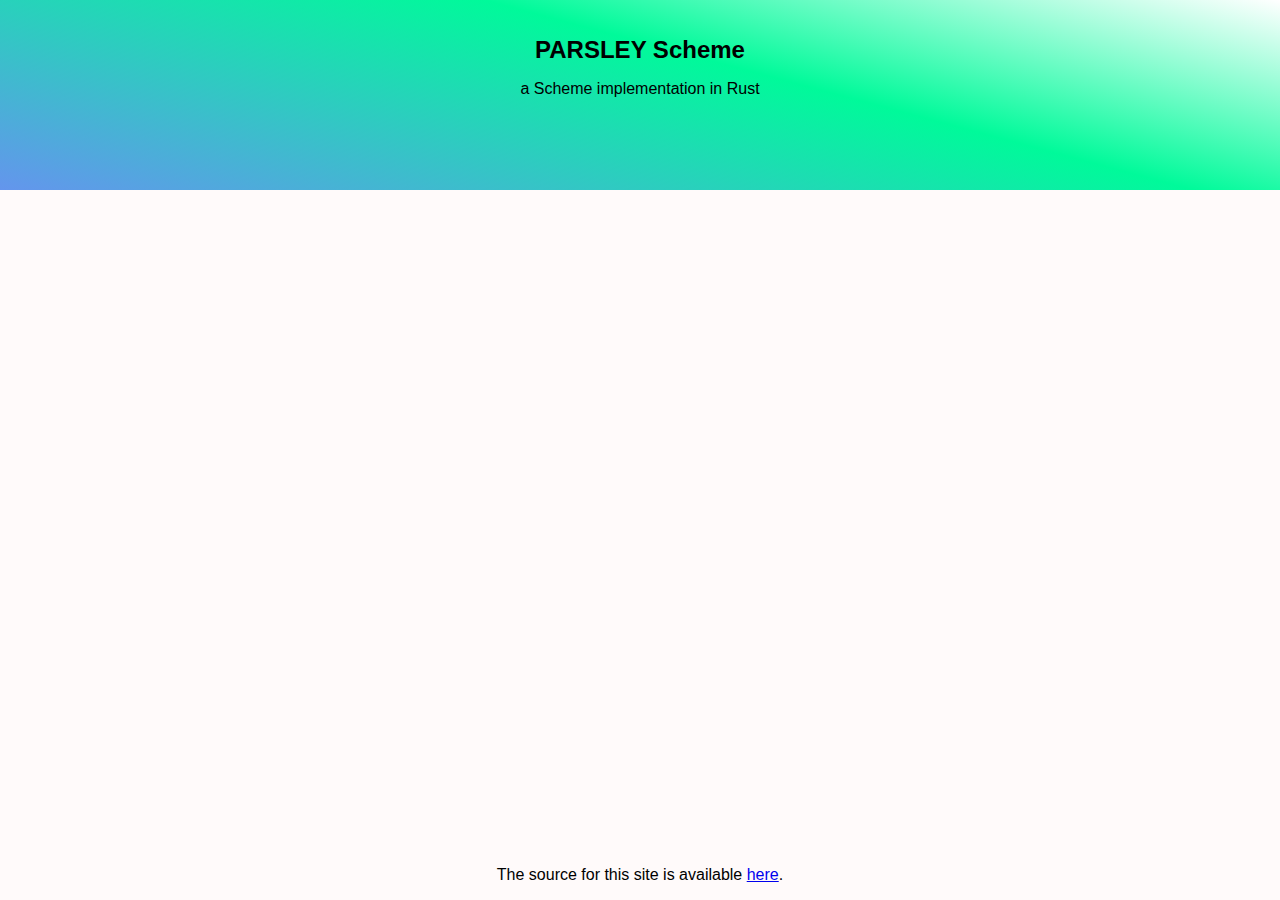
==== index.html @ 83f02dbb "start page branch" ====
<!DOCTYPE html>
<html>
    <head>
        <meta charset="utf-8" />
        <meta http-equiv="X-UA-Compatible" content="IE=edge" />
        <meta content="width=device-width, initial-scale=1.0, maximum-scale=1.0, user-scalable=1" name="viewport" />
        <title>PARSLEY Scheme</title>
        <link rel="stylesheet" href="/index.css" />
        <script src="/www.js"></script>
    </head>
    <body />
</html>
---- index.css ----
html, body {
  height: 100%;
  width: 100%;
}

body {
  margin: 0;
  font-family: sans-serif;
  display: flex;
  flex-direction: column;
}

header.Banner {
  height: 150px;
  text-align: center;
  padding: 20px;
  background-image: linear-gradient(
    15deg, CornflowerBlue,
    MediumSpringGreen 60%,
    transparent
  );
}

header.Banner > h1.PageTitle {
  font-size: 1.5em;
}

.PageBody, .Footer {
  background-color: Snow;
}

div.PageBody {
  flex: 1;
  padding: 10px;
  display: flex;
  flex-direction: column;
}

.PageBody > .LoadChart {
  flex: 1;
}

footer.Footer {
  padding: 16px 0;
  text-align: center;
}
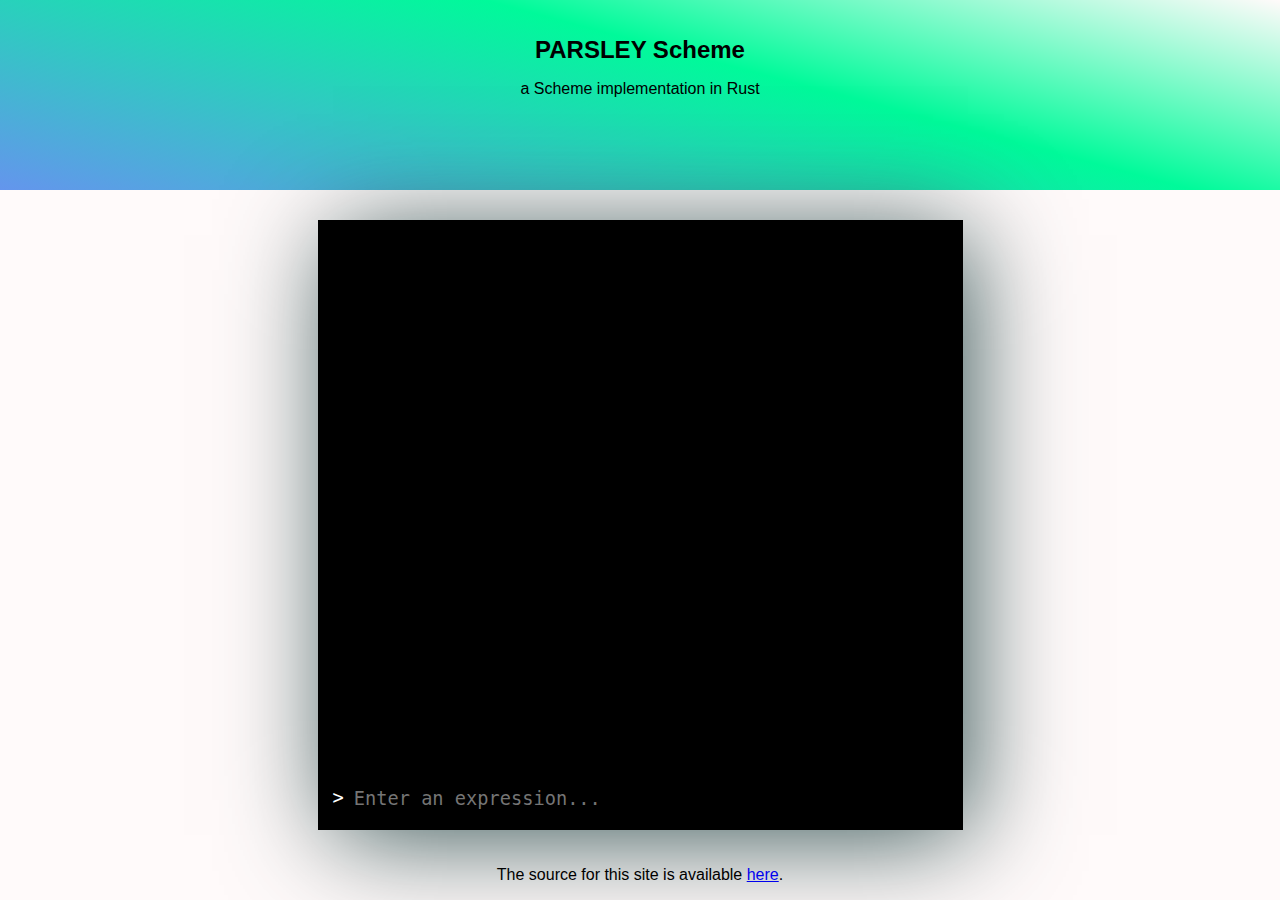
==== commit 3b0de73c: "Deploy g-s-k/parsley to github.com/g-s-k/parsley.git:gh-pages" ====
--- a/index.html
+++ b/index.html
@@ -5,8 +5,9 @@
         <meta http-equiv="X-UA-Compatible" content="IE=edge" />
         <meta content="width=device-width, initial-scale=1.0, maximum-scale=1.0, user-scalable=1" name="viewport" />
         <title>PARSLEY Scheme</title>
-        <link rel="stylesheet" href="/index.css" />
-        <script src="/www.js"></script>
+        <link rel="icon" href="./favicon.ico" />
+        <link rel="stylesheet" href="./index.css" />
+        <script src="./www.js"></script>
     </head>
     <body />
 </html>
--- a/index.css
+++ b/index.css
@@ -8,6 +8,7 @@
   font-family: sans-serif;
   display: flex;
   flex-direction: column;
+  background-color: Snow;
 }
 
 header.Banner {
@@ -25,22 +26,70 @@
   font-size: 1.5em;
 }
 
-.PageBody, .Footer {
-  background-color: Snow;
-}
-
 div.PageBody {
   flex: 1;
   padding: 10px;
   display: flex;
   flex-direction: column;
+  justify-content: space-around;
+  align-items: center;
 }
 
-.PageBody > .LoadChart {
+.PageBody > .Terminal {
   flex: 1;
+  margin: 20px 0 10px;
+  padding: 0 0 20px 15px;
+  width: 50%;
+  min-width: 500px;
+  max-width: 1500px;
+  height: 80%;
+  max-height: 666px;
+  background-color: black;
+  box-shadow: 10px 10px 100px -5px darkslategray;
+  cursor: text;
+  display: flex;
+  flex-direction: column;
+  justify-content: flex-end;
+}
+
+.History {
+  white-space: pre-line;
+  overflow-y: scroll;
+  display: flex;
+  flex-direction: column-reverse;
+  line-height: 1.5;
+}
+
+::-webkit-scrollbar {
+  width: 10px;
+}
+
+::-webkit-scrollbar-thumb {
+  background-color: rgba(255, 255, 255, 0.6);
+}
+
+.History, .InputLine, .InputLine > input {
+  font-size: 14pt;
+  color: white;
+  font-family: monospace;
+}
+
+.InputLine {
+  display: flex;
+  margin-top: 5px;
+  margin-right: 10px;
+}
+
+.InputLine > input {
+  flex: 1;
+  margin-left: 0.5rem;
+  background-color: transparent;
+  border: none;
+  outline: none;
 }
 
 footer.Footer {
   padding: 16px 0;
   text-align: center;
+  background-color: transparent;
 }
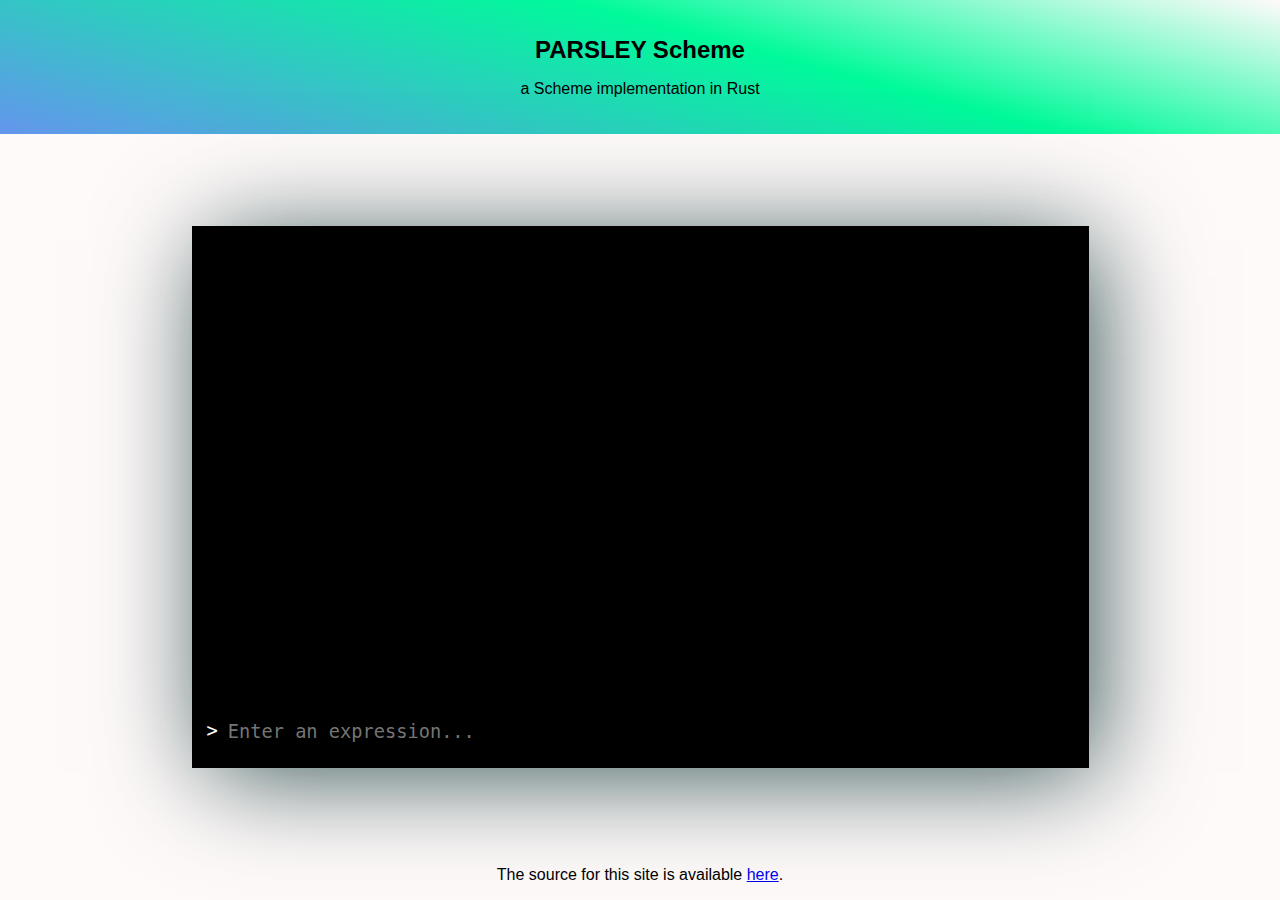
==== commit c1647836: "deploy: 601432b3ac9f9d0c38721366512b2a0dc6a09dda" ====
--- a/index.html
+++ b/index.html
@@ -1,13 +1,14 @@
-<!DOCTYPE html>
-<html>
-    <head>
-        <meta charset="utf-8" />
-        <meta http-equiv="X-UA-Compatible" content="IE=edge" />
-        <meta content="width=device-width, initial-scale=1.0, maximum-scale=1.0, user-scalable=1" name="viewport" />
+<!DOCTYPE html><html><head>
+        <meta charset="utf-8">
+        <meta http-equiv="X-UA-Compatible" content="IE=edge">
+        <meta content="width=device-width, initial-scale=1.0, maximum-scale=1.0, user-scalable=1" name="viewport">
         <title>PARSLEY Scheme</title>
-        <link rel="icon" href="./favicon.ico" />
-        <link rel="stylesheet" href="./index.css" />
+        <link rel="icon" href="/favicon-6bf1da981c70a93a.ico">
+        <link rel="stylesheet" href="/index-88bc4f1d6c4f0913.css">
         <script src="./www.js"></script>
-    </head>
-    <body />
-</html>
+    
+<link rel="preload" href="/www-11b86b13b01979de_bg.wasm" as="fetch" type="application/wasm" crossorigin="">
+<link rel="modulepreload" href="/www-11b86b13b01979de.js"></head>
+    <body>
+
+<script type="module">import init from '/www-11b86b13b01979de.js';init('/www-11b86b13b01979de_bg.wasm');</script></body></html>--- a/index-88bc4f1d6c4f0913.css
+++ b/index-88bc4f1d6c4f0913.css
@@ -0,0 +1,93 @@
+html, body {
+  height: 100%;
+  width: 100%;
+}
+
+body {
+  margin: 0;
+  font-family: sans-serif;
+  display: flex;
+  flex-direction: column;
+  background-color: Snow;
+}
+
+header.Banner {
+  text-align: center;
+  padding: 20px;
+  background-image: linear-gradient(
+    15deg, CornflowerBlue,
+    MediumSpringGreen 60%,
+    transparent
+  );
+}
+
+header.Banner > h1.PageTitle {
+  font-size: 1.5em;
+}
+
+div.PageBody {
+  flex: 1;
+  min-height: 0;
+  padding: 10px;
+  display: flex;
+  flex-direction: column;
+  justify-content: space-around;
+  align-items: center;
+}
+
+.PageBody > .Terminal {
+  flex: 0 1 75%;
+  min-height: 0;
+  width: 70%;
+  max-width: 1500px;
+  margin: 20px 0 10px;
+  padding: 0 0 20px 15px;
+  background-color: black;
+  box-shadow: 10px 10px 100px -5px darkslategray;
+  cursor: text;
+  display: flex;
+  flex-direction: column;
+  justify-content: flex-end;
+}
+
+.History {
+  /* flex: 1; */
+  white-space: pre-line;
+  display: flex;
+  flex-direction: column-reverse;
+  overflow-y: auto;
+}
+
+::-webkit-scrollbar {
+  width: 10px;
+}
+
+::-webkit-scrollbar-thumb {
+  background-color: rgba(255, 255, 255, 0.6);
+}
+
+.History, .InputLine, .InputLine > input {
+  line-height: 1.5;
+  font-size: 14pt;
+  color: white;
+  font-family: monospace;
+}
+
+.InputLine {
+  display: flex;
+  margin: 5px 10px 1px 0;
+}
+
+.InputLine > input {
+  flex: 1;
+  margin-left: 0.5rem;
+  background-color: transparent;
+  border: none;
+  outline: none;
+}
+
+footer.Footer {
+  padding: 16px 0;
+  text-align: center;
+  background-color: transparent;
+}
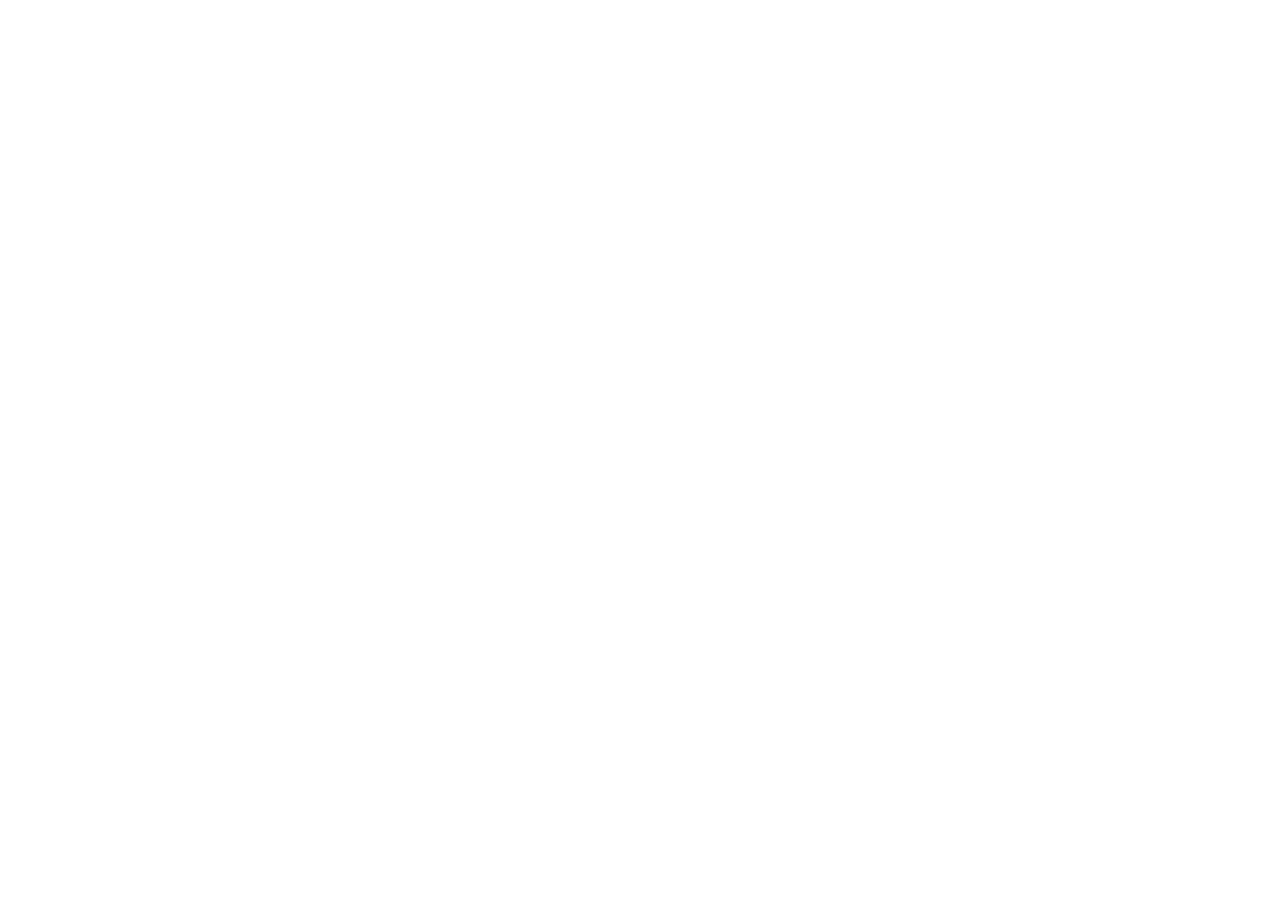
==== commit 7774793c: "deploy: bbe921996090ab2140345a997facdcf806b43f14" ====
--- a/index.html
+++ b/index.html
@@ -3,12 +3,11 @@
         <meta http-equiv="X-UA-Compatible" content="IE=edge">
         <meta content="width=device-width, initial-scale=1.0, maximum-scale=1.0, user-scalable=1" name="viewport">
         <title>PARSLEY Scheme</title>
-        <link rel="icon" href="/favicon-6bf1da981c70a93a.ico">
-        <link rel="stylesheet" href="/index-88bc4f1d6c4f0913.css">
-        <script src="./www.js"></script>
+        <link rel="icon" href="/parsley/favicon-6bf1da981c70a93a.ico">
+        <link rel="stylesheet" href="/parsley/index-88bc4f1d6c4f0913.css">
     
-<link rel="preload" href="/www-11b86b13b01979de_bg.wasm" as="fetch" type="application/wasm" crossorigin="">
-<link rel="modulepreload" href="/www-11b86b13b01979de.js"></head>
+<link rel="preload" href="/parsley/www-11b86b13b01979de_bg.wasm" as="fetch" type="application/wasm" crossorigin="">
+<link rel="modulepreload" href="/parsley/www-11b86b13b01979de.js"></head>
     <body>
 
-<script type="module">import init from '/www-11b86b13b01979de.js';init('/www-11b86b13b01979de_bg.wasm');</script></body></html>+<script type="module">import init from '/parsley/www-11b86b13b01979de.js';init('/parsley/www-11b86b13b01979de_bg.wasm');</script></body></html>